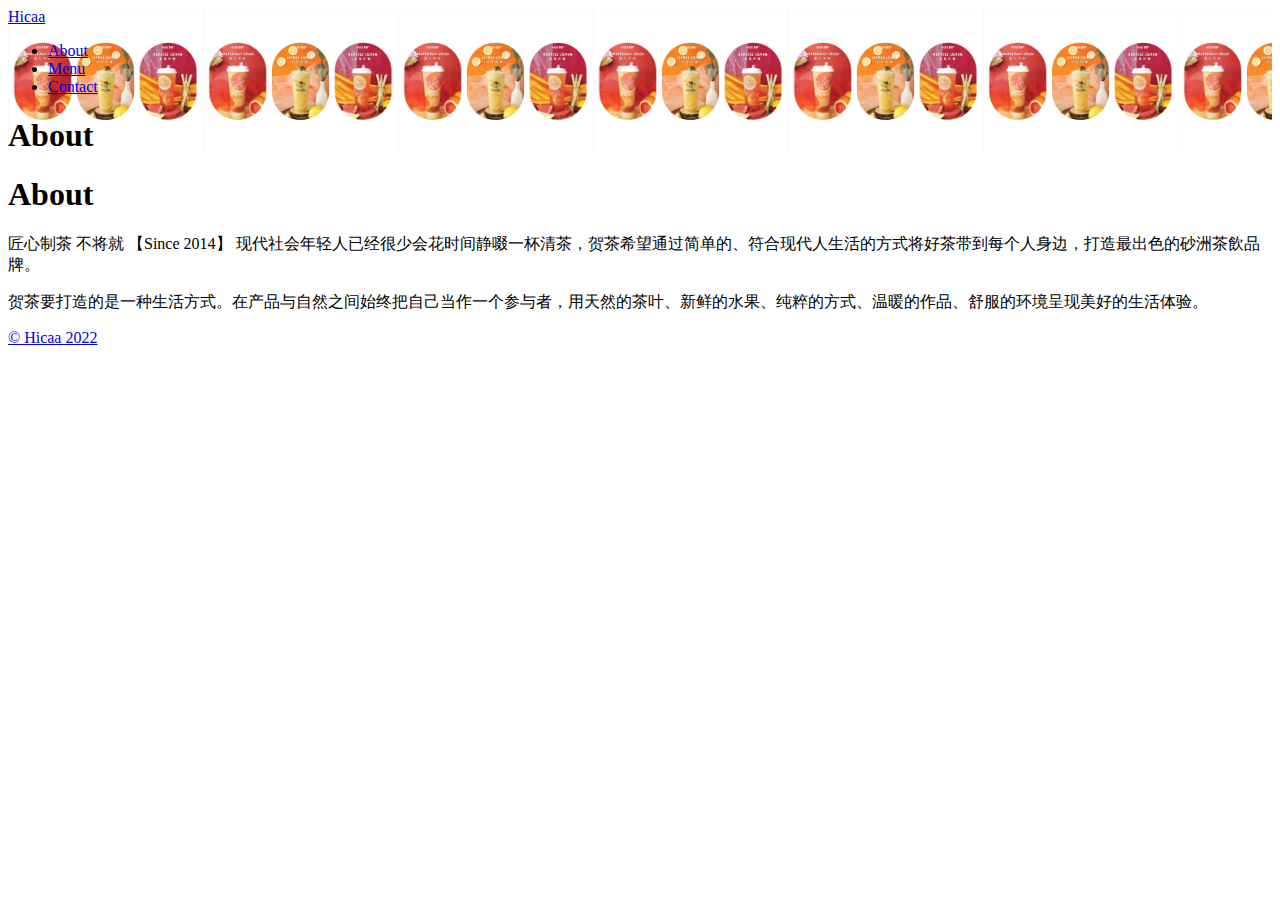
==== about/index.html @ 569e76fd "deploy: 00eb5e358d0a841d5d57253cc4977bb3fd5e2352" ====
<!doctype html><html lang=en-us><head><meta charset=utf-8><meta http-equiv=x-ua-compatible content="IE=edge,chrome=1"><title>About | Hicaa</title><meta name=viewport content="width=device-width,minimum-scale=1"><meta name=description content="匠心制茶 不将就 【Since 2014】 现代社会年轻人已经很少会花时间静啜一杯清茶，贺茶希望通过简单的、符合现代人生活的方式将好茶带到每个人身边，打造最出色的砂洲茶飲品牌。
贺茶要打造的是一种生活方式。在产品与自然之间始终把自己当作一个参与者，用天然的茶叶、新鲜的水果、纯粹的方式、温暖的作品、舒服的环境呈现美好的生活体验。"><meta name=generator content="Hugo 0.101.0"><meta name=robots content="noindex, nofollow"><link rel=stylesheet href=/bubbletea/ananke/css/main.min.css><link rel=stylesheet href=/bubbletea/css/bubbletea.css><link rel=stylesheet href=https://annbelievable.github.io/bubbletea/css/bubbletea.css><meta property="og:title" content="About"><meta property="og:description" content="匠心制茶 不将就 【Since 2014】 现代社会年轻人已经很少会花时间静啜一杯清茶，贺茶希望通过简单的、符合现代人生活的方式将好茶带到每个人身边，打造最出色的砂洲茶飲品牌。
贺茶要打造的是一种生活方式。在产品与自然之间始终把自己当作一个参与者，用天然的茶叶、新鲜的水果、纯粹的方式、温暖的作品、舒服的环境呈现美好的生活体验。"><meta property="og:type" content="article"><meta property="og:url" content="https://annbelievable.github.io/bubbletea/about/"><meta property="article:section" content><meta property="article:published_time" content="2022-07-01T23:07:09+08:00"><meta property="article:modified_time" content="2022-07-01T23:07:09+08:00"><meta property="og:site_name" content="Hicaa"><meta itemprop=name content="About"><meta itemprop=description content="匠心制茶 不将就 【Since 2014】 现代社会年轻人已经很少会花时间静啜一杯清茶，贺茶希望通过简单的、符合现代人生活的方式将好茶带到每个人身边，打造最出色的砂洲茶飲品牌。
贺茶要打造的是一种生活方式。在产品与自然之间始终把自己当作一个参与者，用天然的茶叶、新鲜的水果、纯粹的方式、温暖的作品、舒服的环境呈现美好的生活体验。"><meta itemprop=datePublished content="2022-07-01T23:07:09+08:00"><meta itemprop=dateModified content="2022-07-01T23:07:09+08:00"><meta itemprop=wordCount content="6"><meta itemprop=keywords content><meta name=twitter:card content="summary"><meta name=twitter:title content="About"><meta name=twitter:description content="匠心制茶 不将就 【Since 2014】 现代社会年轻人已经很少会花时间静啜一杯清茶，贺茶希望通过简单的、符合现代人生活的方式将好茶带到每个人身边，打造最出色的砂洲茶飲品牌。
贺茶要打造的是一种生活方式。在产品与自然之间始终把自己当作一个参与者，用天然的茶叶、新鲜的水果、纯粹的方式、温暖的作品、舒服的环境呈现美好的生活体验。"></head><body class="ma0 avenir bg-near-white"><header class="cover bg-top" style=background-image:url(https://annbelievable.github.io/bubbletea/images/banner.jpg)><div class=bg-black-60><nav class="pv3 ph3 ph4-ns" role=navigation><div class="flex-l justify-between items-center center"><a href=/bubbletea/ class="f3 fw2 hover-white no-underline white-90 dib">Hicaa</a><div class="flex-l items-center"><ul class="pl0 mr3"><li class="list f5 f4-ns fw4 dib pr3"><a class="hover-white no-underline white-90" href=/bubbletea/about/ title="About page">About</a></li><li class="list f5 f4-ns fw4 dib pr3"><a class="hover-white no-underline white-90" href=/bubbletea/menu/ title="Menu page">Menu</a></li><li class="list f5 f4-ns fw4 dib pr3"><a class="hover-white no-underline white-90" href=/bubbletea/contact/ title="Contact page">Contact</a></li></ul><div class=ananke-socials></div></div></div></nav><div class="tc-l pv6 ph3 ph4-ns"><h1 class="f2 f1-l fw2 white-90 mb0 lh-title">About</h1></div></div></header><main class=pb7 role=main><div class="flex-l mt2 mw8 center"><article class="center cf pv5 ph3 ph4-ns mw7"><header><h1 class=f1>About</h1></header><div class="nested-copy-line-height lh-copy f4 nested-links mid-gray"><p>匠心制茶 不将就 【Since 2014】
现代社会年轻人已经很少会花时间静啜一杯清茶，贺茶希望通过简单的、符合现代人生活的方式将好茶带到每个人身边，打造最出色的砂洲茶飲品牌。</p><p>贺茶要打造的是一种生活方式。在产品与自然之间始终把自己当作一个参与者，用天然的茶叶、新鲜的水果、纯粹的方式、温暖的作品、舒服的环境呈现美好的生活体验。</p></div></article></div></main><footer class="bg-orange bottom-0 w-100 pa3" role=contentinfo><div class="flex justify-between"><a class="f4 fw4 hover-white no-underline white-70 dn dib-ns pv2 ph3" href=https://annbelievable.github.io/bubbletea>&copy; Hicaa 2022</a><div><div class=ananke-socials></div></div></div></footer></body></html>
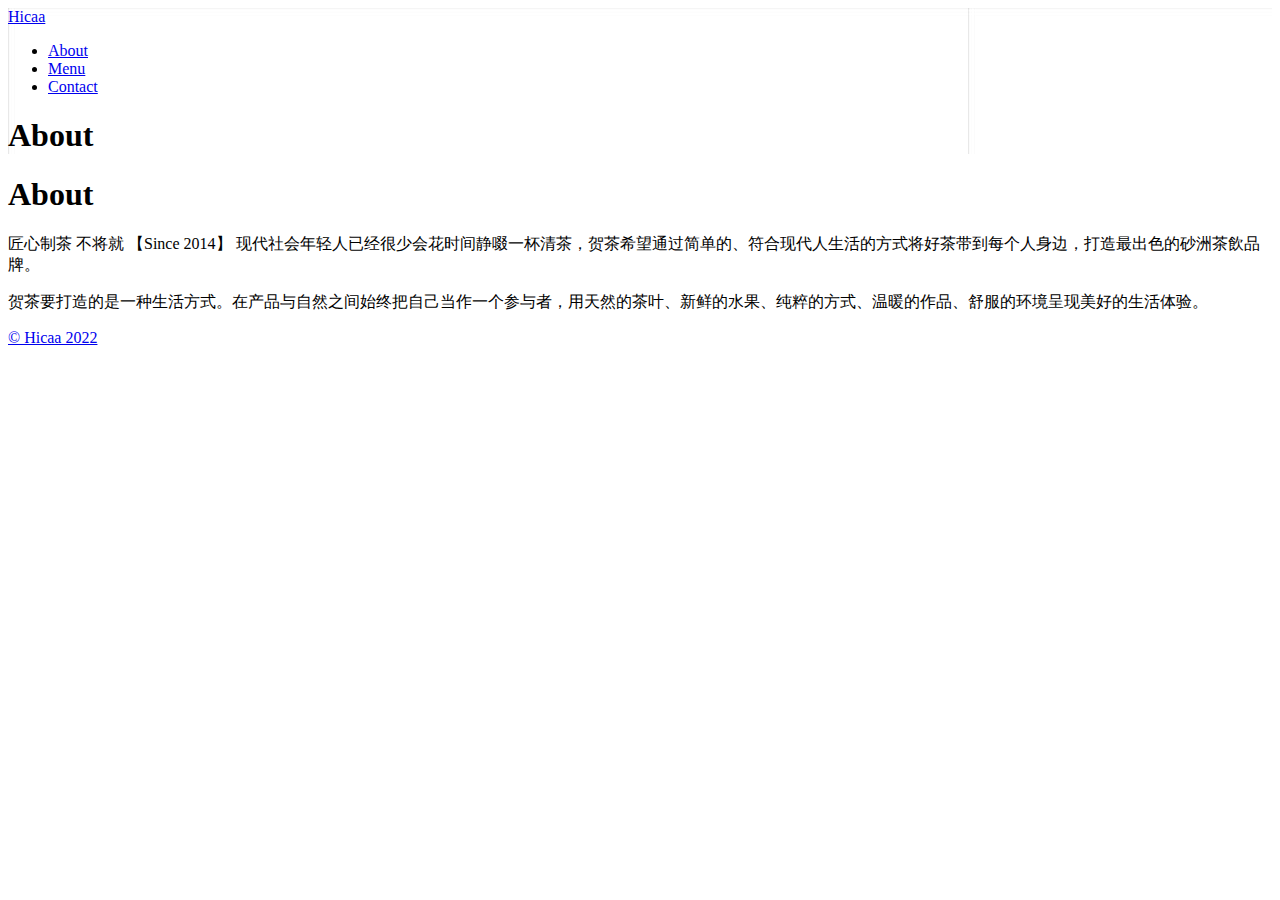
==== commit ad0579b1: "deploy: 206d8e97dd1f5b21394518847b144f5d2026b571" ====
--- a/about/index.html
+++ b/about/index.html
@@ -1,5 +1,5 @@
 <!doctype html><html lang=en-us><head><meta charset=utf-8><meta http-equiv=x-ua-compatible content="IE=edge,chrome=1"><title>About | Hicaa</title><meta name=viewport content="width=device-width,minimum-scale=1"><meta name=description content="匠心制茶 不将就 【Since 2014】 现代社会年轻人已经很少会花时间静啜一杯清茶，贺茶希望通过简单的、符合现代人生活的方式将好茶带到每个人身边，打造最出色的砂洲茶飲品牌。
-贺茶要打造的是一种生活方式。在产品与自然之间始终把自己当作一个参与者，用天然的茶叶、新鲜的水果、纯粹的方式、温暖的作品、舒服的环境呈现美好的生活体验。"><meta name=generator content="Hugo 0.101.0"><meta name=robots content="noindex, nofollow"><link rel=stylesheet href=/bubbletea/ananke/css/main.min.css><link rel=stylesheet href=/bubbletea/css/bubbletea.css><link rel=stylesheet href=https://annbelievable.github.io/bubbletea/css/bubbletea.css><meta property="og:title" content="About"><meta property="og:description" content="匠心制茶 不将就 【Since 2014】 现代社会年轻人已经很少会花时间静啜一杯清茶，贺茶希望通过简单的、符合现代人生活的方式将好茶带到每个人身边，打造最出色的砂洲茶飲品牌。
+贺茶要打造的是一种生活方式。在产品与自然之间始终把自己当作一个参与者，用天然的茶叶、新鲜的水果、纯粹的方式、温暖的作品、舒服的环境呈现美好的生活体验。"><meta name=generator content="Hugo 0.101.0"><meta name=robots content="noindex, nofollow"><link rel=stylesheet href=/bubbletea/ananke/css/main.min.css><link rel=stylesheet href=/bubbletea/css/bubbletea.css><meta property="og:title" content="About"><meta property="og:description" content="匠心制茶 不将就 【Since 2014】 现代社会年轻人已经很少会花时间静啜一杯清茶，贺茶希望通过简单的、符合现代人生活的方式将好茶带到每个人身边，打造最出色的砂洲茶飲品牌。
 贺茶要打造的是一种生活方式。在产品与自然之间始终把自己当作一个参与者，用天然的茶叶、新鲜的水果、纯粹的方式、温暖的作品、舒服的环境呈现美好的生活体验。"><meta property="og:type" content="article"><meta property="og:url" content="https://annbelievable.github.io/bubbletea/about/"><meta property="article:section" content><meta property="article:published_time" content="2022-07-01T23:07:09+08:00"><meta property="article:modified_time" content="2022-07-01T23:07:09+08:00"><meta property="og:site_name" content="Hicaa"><meta itemprop=name content="About"><meta itemprop=description content="匠心制茶 不将就 【Since 2014】 现代社会年轻人已经很少会花时间静啜一杯清茶，贺茶希望通过简单的、符合现代人生活的方式将好茶带到每个人身边，打造最出色的砂洲茶飲品牌。
 贺茶要打造的是一种生活方式。在产品与自然之间始终把自己当作一个参与者，用天然的茶叶、新鲜的水果、纯粹的方式、温暖的作品、舒服的环境呈现美好的生活体验。"><meta itemprop=datePublished content="2022-07-01T23:07:09+08:00"><meta itemprop=dateModified content="2022-07-01T23:07:09+08:00"><meta itemprop=wordCount content="6"><meta itemprop=keywords content><meta name=twitter:card content="summary"><meta name=twitter:title content="About"><meta name=twitter:description content="匠心制茶 不将就 【Since 2014】 现代社会年轻人已经很少会花时间静啜一杯清茶，贺茶希望通过简单的、符合现代人生活的方式将好茶带到每个人身边，打造最出色的砂洲茶飲品牌。
 贺茶要打造的是一种生活方式。在产品与自然之间始终把自己当作一个参与者，用天然的茶叶、新鲜的水果、纯粹的方式、温暖的作品、舒服的环境呈现美好的生活体验。"></head><body class="ma0 avenir bg-near-white"><header class="cover bg-top" style=background-image:url(https://annbelievable.github.io/bubbletea/images/banner.jpg)><div class=bg-black-60><nav class="pv3 ph3 ph4-ns" role=navigation><div class="flex-l justify-between items-center center"><a href=/bubbletea/ class="f3 fw2 hover-white no-underline white-90 dib">Hicaa</a><div class="flex-l items-center"><ul class="pl0 mr3"><li class="list f5 f4-ns fw4 dib pr3"><a class="hover-white no-underline white-90" href=/bubbletea/about/ title="About page">About</a></li><li class="list f5 f4-ns fw4 dib pr3"><a class="hover-white no-underline white-90" href=/bubbletea/menu/ title="Menu page">Menu</a></li><li class="list f5 f4-ns fw4 dib pr3"><a class="hover-white no-underline white-90" href=/bubbletea/contact/ title="Contact page">Contact</a></li></ul><div class=ananke-socials></div></div></div></nav><div class="tc-l pv6 ph3 ph4-ns"><h1 class="f2 f1-l fw2 white-90 mb0 lh-title">About</h1></div></div></header><main class=pb7 role=main><div class="flex-l mt2 mw8 center"><article class="center cf pv5 ph3 ph4-ns mw7"><header><h1 class=f1>About</h1></header><div class="nested-copy-line-height lh-copy f4 nested-links mid-gray"><p>匠心制茶 不将就 【Since 2014】
